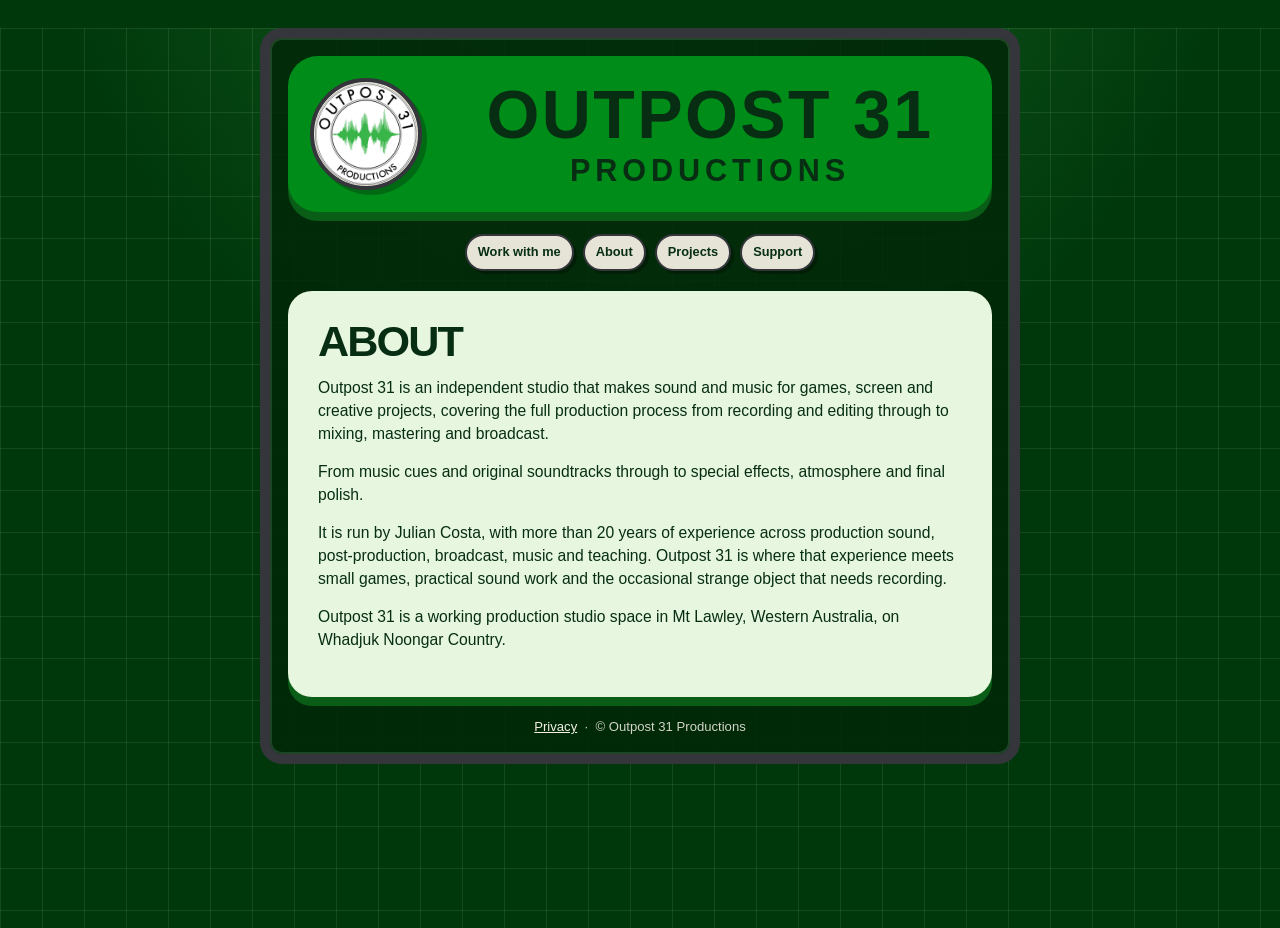
==== about.html @ 1742a75a "Add files via upload" ====
<!doctype html>
<html lang="en">
<head>
  <meta charset="utf-8">
  <meta name="viewport" content="width=device-width,initial-scale=1">
  <meta name="description" content="About Outpost 31 Productions.">
  <title>About · Outpost 31 Productions</title>
  <link rel="stylesheet" href="style.css">
</head>
<body>
  <div class="site-shell">
    <header class="site-header">
      <a class="logo-link" href="index.html" aria-label="Outpost 31 Productions home">
        <img src="assets/logo.png" alt="Outpost 31 Productions logo">
      </a>
      <a class="wordmark" href="index.html">OUTPOST 31<small>PRODUCTIONS</small></a>
    </header>

    <nav class="page-nav" aria-label="Site navigation">
      <a href="work.html">Work with me</a>
      <a href="about.html">About</a>
      <a href="projects.html">Projects</a>
      <a href="support.html">Support</a>
    </nav>

    <main class="content-panel">
      <h1>ABOUT</h1>

      <p>Outpost 31 is an independent studio that makes sound and music for games, screen and creative projects, covering the full production process from recording and editing through to mixing, mastering and broadcast.</p>

      <p>From music cues and original soundtracks through to special effects, atmosphere and final polish.</p>

      <p>It is run by Julian Costa, with more than 20 years of experience across production sound, post-production, broadcast, music and teaching. Outpost 31 is where that experience meets small games, practical sound work and the occasional strange object that needs recording.</p>

      <p>Outpost 31 is a working production studio space in Mt Lawley, Western Australia, on Whadjuk Noongar Country.</p>
    </main>

    <footer class="site-footer">
      <a href="privacy.html">Privacy</a> &nbsp;·&nbsp; © Outpost 31 Productions
    </footer>
  </div>
</body>
</html>
---- style.css ----
:root{--ink:#072e13;--deep:#00380b;--green:#008c18;--lime:#62e66f;--paper:#f4f0e4;--panel:#e7f6df;--graphite:#34363c;--edge:#0a5d16;--grid:rgba(235,255,225,.09);--max:760px;--radius:24px;--lift:9px}
*{box-sizing:border-box}
html{background:var(--deep)}
body{margin:0;min-height:100vh;color:var(--ink);font-family:Futura,"Futura PT","Century Gothic",Arial,sans-serif;line-height:1.45;background-color:var(--deep);background-image:linear-gradient(var(--grid) 1px,transparent 1px),linear-gradient(90deg,var(--grid) 1px,transparent 1px),radial-gradient(circle at 50% -20%,rgba(64,186,83,.34),transparent 48%);background-size:42px 42px,42px 42px,auto}
a{color:inherit}
.home-page{display:flex;align-items:center;justify-content:center;padding:28px 0}
.site-shell{width:min(var(--max),calc(100% - 28px));margin:28px auto;padding:18px;background:rgba(0,39,8,.86);border:10px solid var(--graphite);border-radius:22px;box-shadow:0 0 0 2px rgba(255,255,255,.12) inset}
.home-page .site-shell{margin:0}
.site-header{display:grid;grid-template-columns:118px 1fr;align-items:center;gap:22px;padding:22px;margin-bottom:26px;background:var(--green);border-radius:30px;box-shadow:0 var(--lift) 0 var(--edge)}
.logo-link{display:block;width:112px;height:112px;border-radius:50%;overflow:hidden;background:var(--paper);border:4px solid var(--graphite);box-shadow:5px 5px 0 rgba(0,42,9,.35)}
.logo-link img{display:block;width:100%;height:100%;object-fit:contain}
.wordmark{text-decoration:none;text-align:center;font-weight:900;letter-spacing:.035em;line-height:.9;font-size:clamp(2rem,7vw,4.25rem);color:var(--ink)}
.wordmark small{display:block;margin-top:12px;font-size:.45em;letter-spacing:.16em}
.page-nav{display:flex;flex-wrap:wrap;justify-content:center;gap:9px;margin:-4px 0 20px}
.page-nav a{padding:7px 11px;border-radius:999px;background:rgba(244,240,228,.94);border:2px solid var(--graphite);box-shadow:3px 3px 0 rgba(0,0,0,.3);text-decoration:none;font-size:.8rem;font-weight:800}
.home-grid{display:grid;gap:26px}
.home-card{display:grid;grid-template-columns:1fr 72px;align-items:center;gap:18px;padding:26px 28px;border-radius:var(--radius);background:var(--lime);box-shadow:0 var(--lift) 0 var(--edge);text-decoration:none;transition:transform .12s ease,box-shadow .12s ease}
.home-card:hover,.home-card:focus-visible{transform:translateY(3px);box-shadow:0 6px 0 var(--edge)}
.home-card h2{margin:0 0 8px;font-size:clamp(1.45rem,4vw,2.15rem);line-height:1;text-align:center;letter-spacing:-.035em}
.home-card p{margin:0;text-align:center;font-size:clamp(1rem,2.7vw,1.18rem)}
.card-arrow{width:66px;height:66px;display:grid;place-items:center;border-radius:15px;background:var(--paper);border:4px solid var(--graphite);box-shadow:6px 6px 0 rgba(52,54,60,.8);font-size:2.1rem;font-weight:900;line-height:1}
.home-links{display:flex;justify-content:center;gap:10px;margin:20px 0 0;color:var(--paper);font-size:.9rem}
.home-links a{color:var(--paper);font-weight:700}
.content-panel{padding:clamp(18px,3.5vw,30px);border-radius:var(--radius);background:var(--panel);box-shadow:0 var(--lift) 0 var(--edge)}
.content-panel h1{margin:0 0 12px;font-size:clamp(1.7rem,4.5vw,2.7rem);line-height:.95;letter-spacing:-.045em}
.content-panel h2{margin:24px 0 8px;font-size:1.2rem}
.content-panel p,.content-panel li{font-size:.98rem}
.content-panel ul{padding-left:1.15rem}
.action-button{display:inline-block;margin:7px 6px 0 0;padding:11px 14px;background:var(--green);color:var(--paper);border:3px solid var(--graphite);border-radius:12px;box-shadow:4px 4px 0 rgba(52,54,60,.8);text-decoration:none;font-weight:900}
.project-list{display:grid;gap:13px;margin-top:16px}
.project-item{padding:16px;border:2px solid var(--ink);border-radius:14px;background:#d7efcb}
.project-item h2{margin:0 0 6px;font-size:1.15rem}
.site-footer{padding-top:20px;text-align:center;color:rgba(244,240,228,.86);font-size:.82rem}
.site-footer a{color:var(--paper)}
@media(max-width:580px){
.home-page{display:block;padding:0}
.site-shell{width:min(100% - 18px,var(--max));margin:12px auto;padding:12px;border-width:7px}
.home-page .site-shell{margin:12px auto}
.site-header{grid-template-columns:66px 1fr;gap:12px;padding:15px 14px;margin-bottom:18px}
.logo-link{width:62px;height:62px;margin:0}
.wordmark{font-size:clamp(1.65rem,8vw,2.35rem)}
.wordmark small{margin-top:7px}
.home-grid{gap:16px}
.home-card{grid-template-columns:1fr 54px;gap:10px;min-height:94px;padding:15px 16px;border-radius:20px}
.home-card h2{margin:0 0 5px;font-size:clamp(1.12rem,5.4vw,1.5rem)}
.home-card p{font-size:clamp(.82rem,3.9vw,.98rem);line-height:1.25}
.card-arrow{width:48px;height:48px;margin:0;border-width:3px;border-radius:12px;box-shadow:4px 4px 0 rgba(52,54,60,.8);font-size:1.45rem}
.home-links{margin-top:16px;font-size:.82rem}
.site-footer{padding-top:14px;font-size:.76rem}
.page-nav{gap:7px;margin:-2px 0 16px}
.page-nav a{padding:6px 9px;font-size:.74rem}
.content-panel{padding:18px;border-radius:20px}
.content-panel h1{font-size:2rem}
.content-panel p,.content-panel li{font-size:.95rem}
.content-panel h2{margin-top:21px;font-size:1.12rem}
.action-button{padding:10px 12px;font-size:.92rem}
}
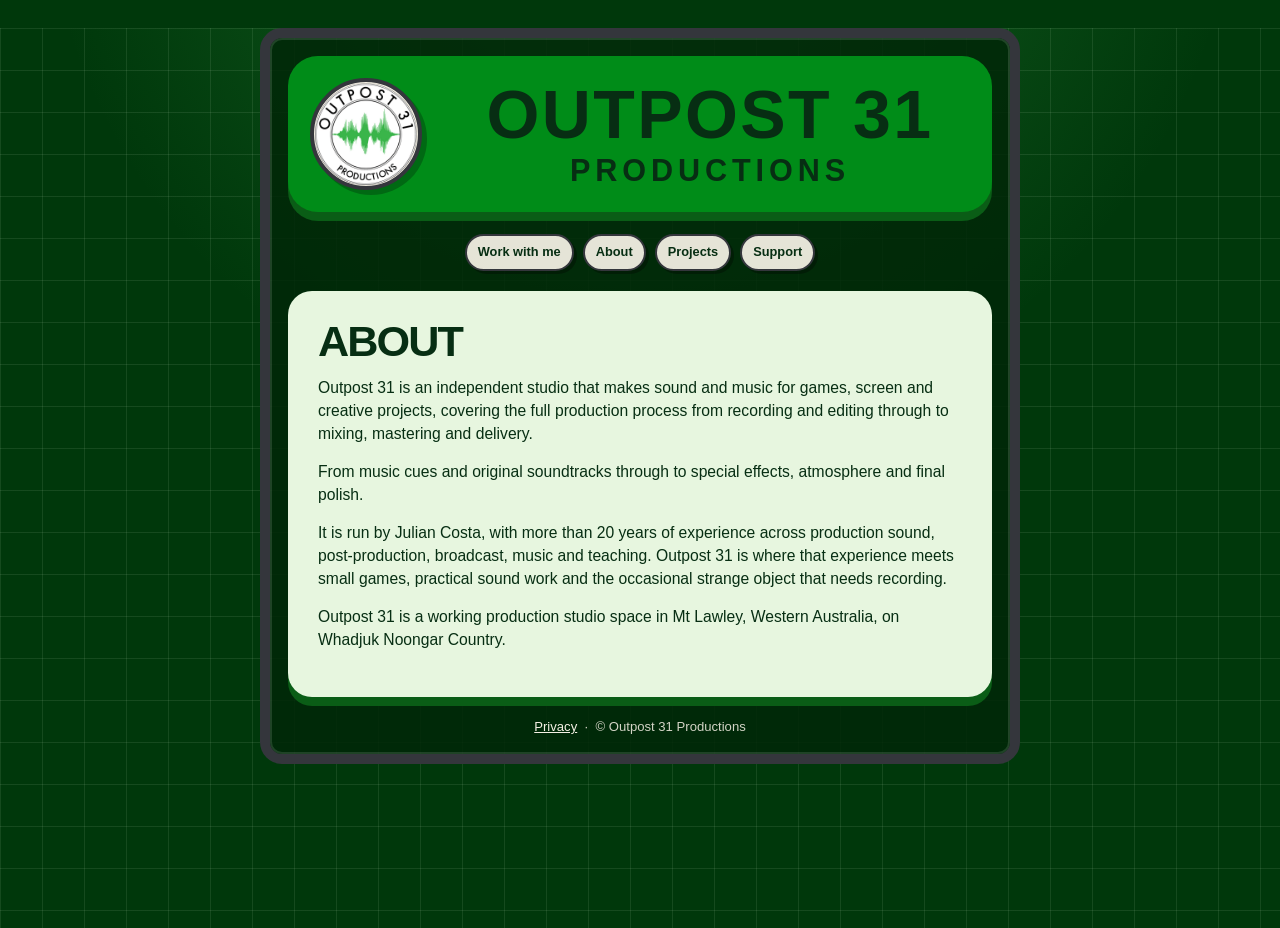
==== commit ce8a93ee: "Update about.html" ====
--- a/about.html
+++ b/about.html
@@ -26,7 +26,7 @@
     <main class="content-panel">
       <h1>ABOUT</h1>
 
-      <p>Outpost 31 is an independent studio that makes sound and music for games, screen and creative projects, covering the full production process from recording and editing through to mixing, mastering and broadcast.</p>
+      <p>Outpost 31 is an independent studio that makes sound and music for games, screen and creative projects, covering the full production process from recording and editing through to mixing, mastering and delivery.</p>
 
       <p>From music cues and original soundtracks through to special effects, atmosphere and final polish.</p>
 
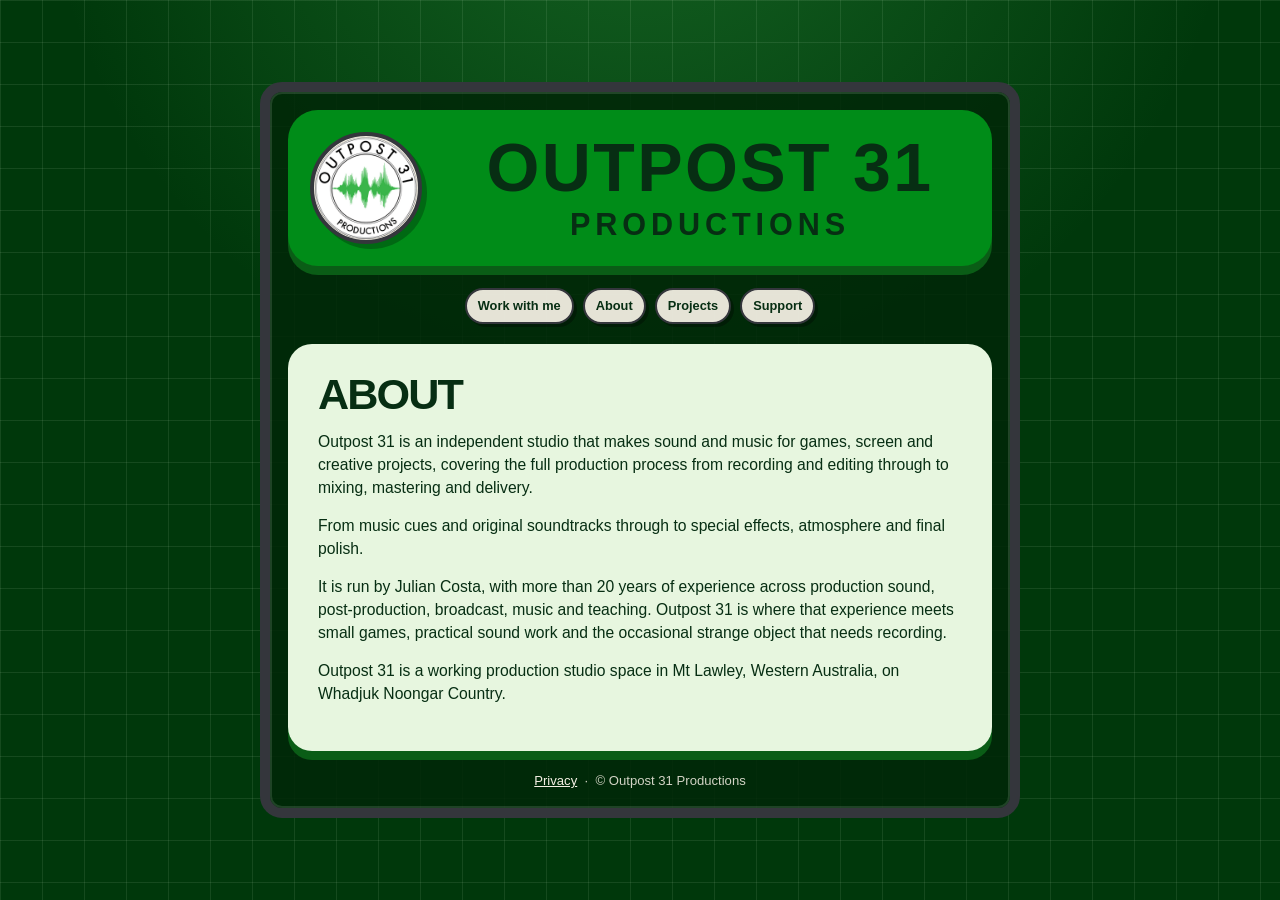
==== commit e30d2c8e: "Add files via upload" ====
--- a/about.html
+++ b/about.html
@@ -6,6 +6,8 @@
   <meta name="description" content="About Outpost 31 Productions.">
   <title>About · Outpost 31 Productions</title>
   <link rel="stylesheet" href="style.css">
+  <link rel="icon" type="image/png" href="assets/favicon.png">
+  <link rel="apple-touch-icon" href="assets/favicon.png">
 </head>
 <body>
   <div class="site-shell">
--- a/style.css
+++ b/style.css
@@ -32,6 +32,10 @@
 .project-item h2{margin:0 0 6px;font-size:1.15rem}
 .site-footer{padding-top:20px;text-align:center;color:rgba(244,240,228,.86);font-size:.82rem}
 .site-footer a{color:var(--paper)}
+@media(min-width:581px){
+body:not(.home-page){display:flex;align-items:center;align-items:safe center;justify-content:center;padding:28px 0}
+body:not(.home-page) .site-shell{margin:0 auto}
+}
 @media(max-width:580px){
 .home-page{display:block;padding:0}
 .site-shell{width:min(100% - 18px,var(--max));margin:12px auto;padding:12px;border-width:7px}
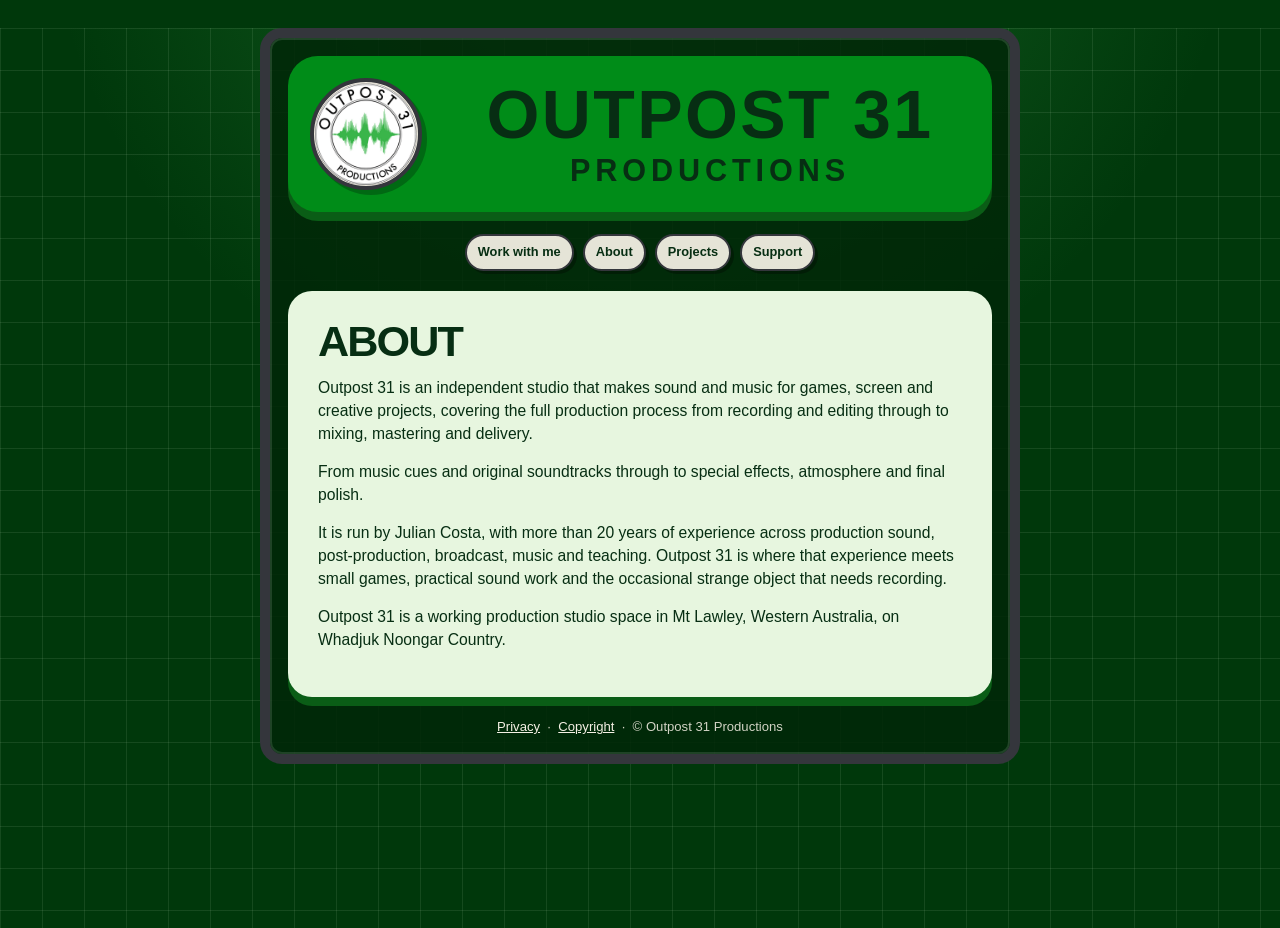
==== commit 646de0ee: "Add files via upload" ====
--- a/about.html
+++ b/about.html
@@ -38,7 +38,7 @@
     </main>
 
     <footer class="site-footer">
-      <a href="privacy.html">Privacy</a> &nbsp;·&nbsp; © Outpost 31 Productions
+      <a href="privacy.html">Privacy</a> &nbsp;·&nbsp; <a href="copyright.html">Copyright</a> &nbsp;·&nbsp; © Outpost 31 Productions
     </footer>
   </div>
 </body>
--- a/style.css
+++ b/style.css
@@ -32,10 +32,6 @@
 .project-item h2{margin:0 0 6px;font-size:1.15rem}
 .site-footer{padding-top:20px;text-align:center;color:rgba(244,240,228,.86);font-size:.82rem}
 .site-footer a{color:var(--paper)}
-@media(min-width:581px){
-body:not(.home-page){display:flex;align-items:center;align-items:safe center;justify-content:center;padding:28px 0}
-body:not(.home-page) .site-shell{margin:0 auto}
-}
 @media(max-width:580px){
 .home-page{display:block;padding:0}
 .site-shell{width:min(100% - 18px,var(--max));margin:12px auto;padding:12px;border-width:7px}
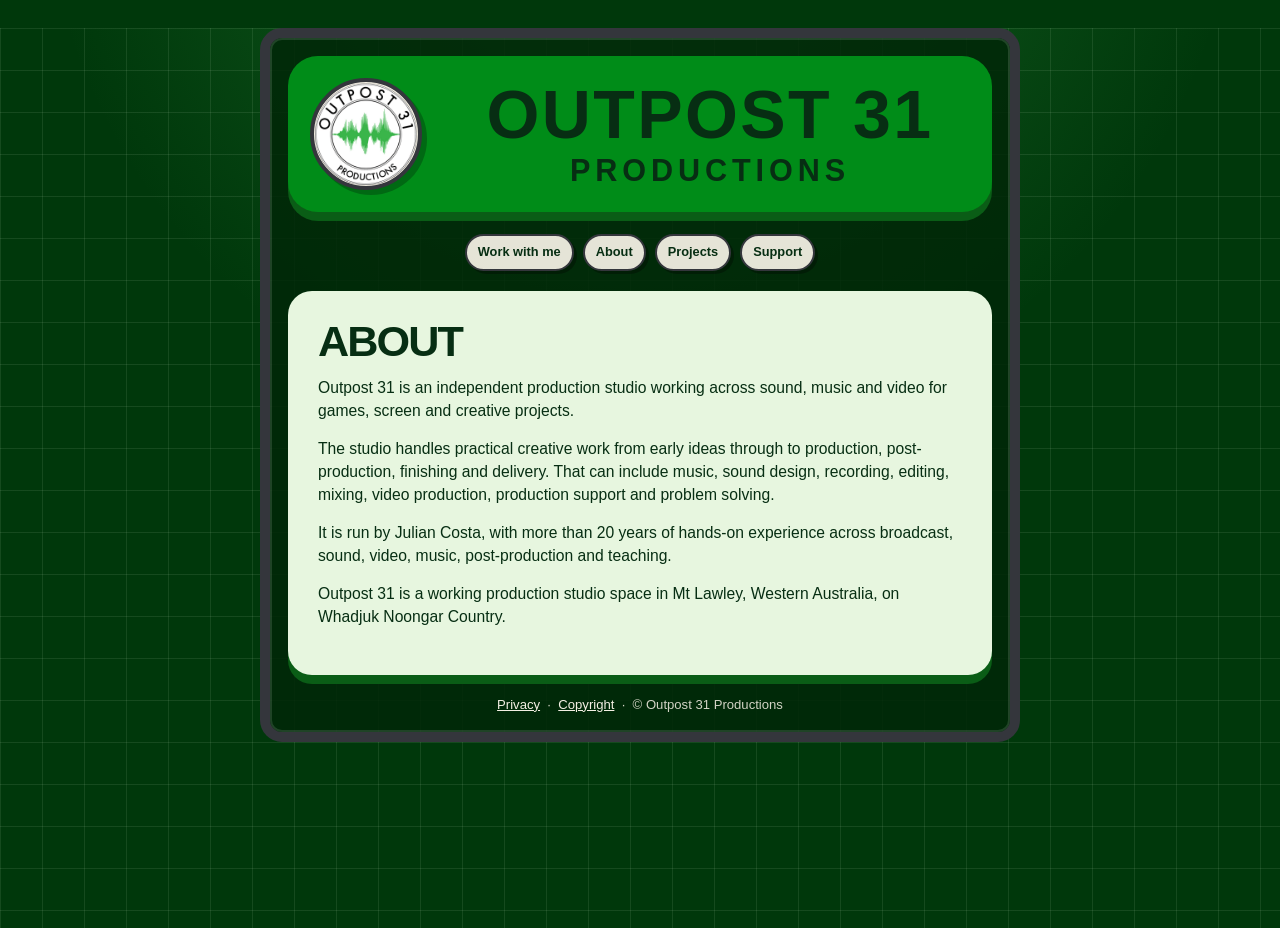
==== commit c4ade3a9: "Add files via upload" ====
--- a/about.html
+++ b/about.html
@@ -28,11 +28,11 @@
     <main class="content-panel">
       <h1>ABOUT</h1>
 
-      <p>Outpost 31 is an independent studio that makes sound and music for games, screen and creative projects, covering the full production process from recording and editing through to mixing, mastering and delivery.</p>
+      <p>Outpost 31 is an independent production studio working across sound, music and video for games, screen and creative projects.</p>
 
-      <p>From music cues and original soundtracks through to special effects, atmosphere and final polish.</p>
+      <p>The studio handles practical creative work from early ideas through to production, post-production, finishing and delivery. That can include music, sound design, recording, editing, mixing, video production, production support and problem solving.</p>
 
-      <p>It is run by Julian Costa, with more than 20 years of experience across production sound, post-production, broadcast, music and teaching. Outpost 31 is where that experience meets small games, practical sound work and the occasional strange object that needs recording.</p>
+      <p>It is run by Julian Costa, with more than 20 years of hands-on experience across broadcast, sound, video, music, post-production and teaching.</p>
 
       <p>Outpost 31 is a working production studio space in Mt Lawley, Western Australia, on Whadjuk Noongar Country.</p>
     </main>
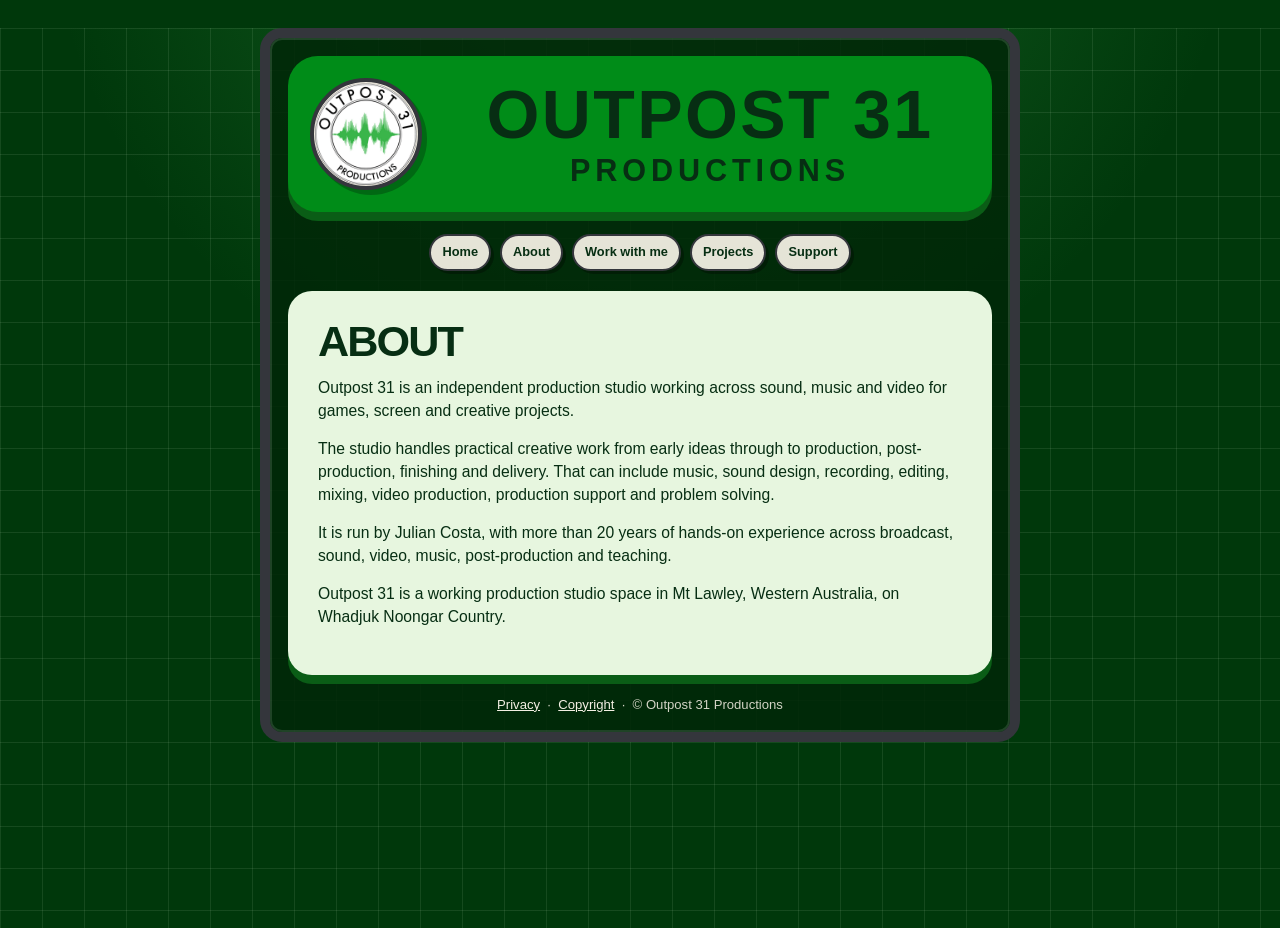
==== commit b7305297: "Add files via upload" ====
--- a/about.html
+++ b/about.html
@@ -19,8 +19,9 @@
     </header>
 
     <nav class="page-nav" aria-label="Site navigation">
+      <a href="index.html">Home</a>
+      <a href="about.html">About</a>
       <a href="work.html">Work with me</a>
-      <a href="about.html">About</a>
       <a href="projects.html">Projects</a>
       <a href="support.html">Support</a>
     </nav>
